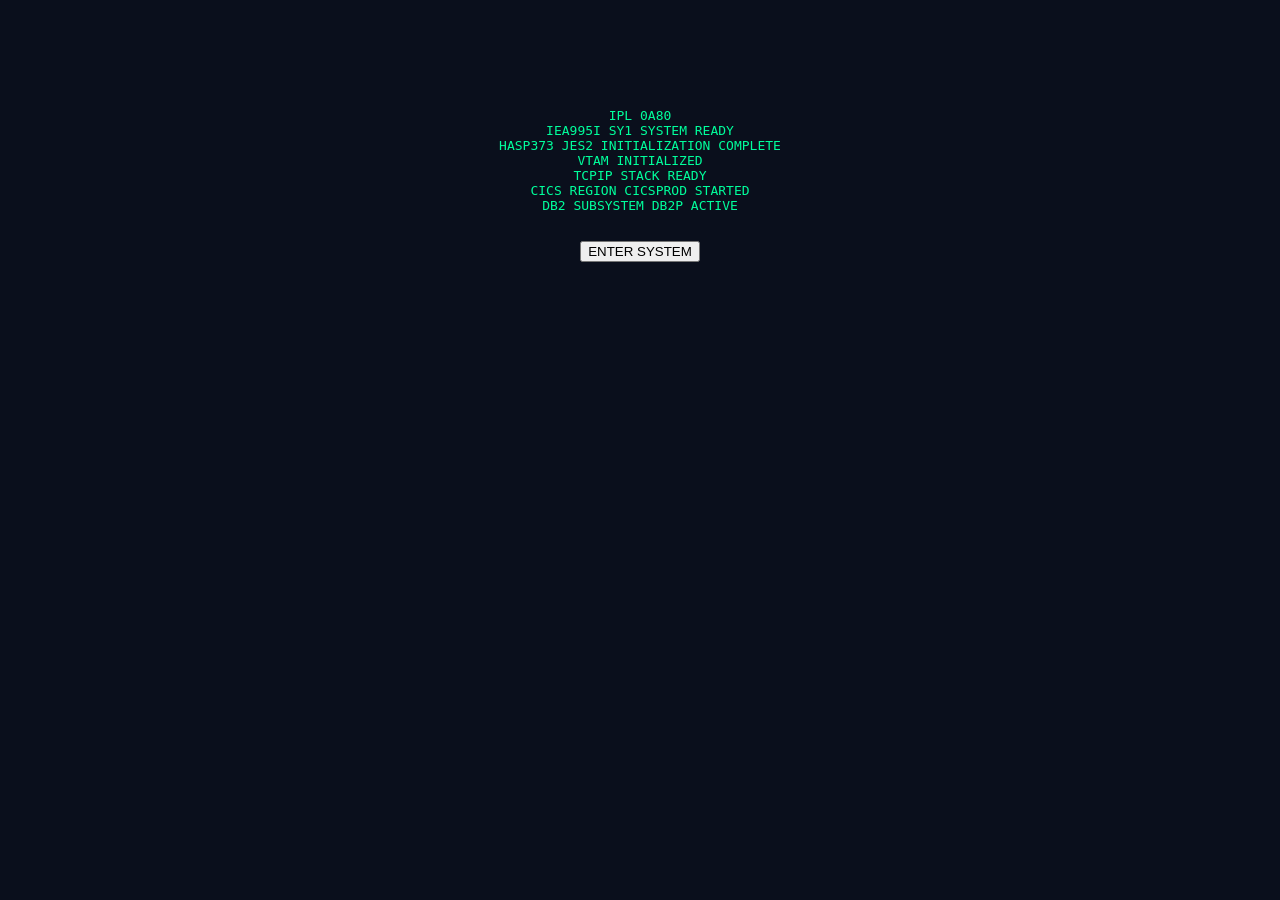
==== index.html @ 1737a4ad "up" ====
<!DOCTYPE html>

<!--
=========================================================
IBM Z OPERATIONS SIMULATOR
Mainframe Dashboard Simulation
Author: Vagner Bellacosa
SEO Optimized Version
=========================================================

SEO KEYWORDS
mainframe simulator
IBM Z dashboard
zOS monitoring
JES2 CICS DB2 monitoring
mainframe training
mainframe operations center
-->

<html lang="pt-br">

<head>

<!-- =========================
CHARSET & VIEWPORT
========================= -->

<meta charset="UTF-8">
<meta name="viewport" content="width=device-width, initial-scale=1.0">

<!-- =========================
SEO META TAGS
========================= -->

<title>IBM Z Operations Simulator | Mainframe Dashboard</title>

<meta name="description" content="Simulador de operações IBM Z e z/OS. Dashboard educacional com métricas de CPU, JES2, CICS, DB2, LPAR, Storage e Network. Ideal para treinamento de mainframe.">

<meta name="keywords" content="IBM Z, mainframe simulator, zOS dashboard, mainframe monitoring, JES2 CICS DB2 simulator, mainframe training">

<meta name="author" content="Vagner Bellacosa">

<meta name="robots" content="index, follow">

<!-- =========================
OPEN GRAPH (LINKEDIN / SOCIAL)
========================= -->

<meta property="og:title" content="IBM Z Operations Simulator">
<meta property="og:description" content="Simulador educacional de operações de mainframe IBM Z">
<meta property="og:type" content="website">
<meta property="og:image" content="assets\img\cover.png">

<!-- =========================
FAVICON
========================= -->

<link rel="icon" href="favicon.ico" type="image/x-icon">

<!-- =========================
CSS
========================= -->

<link rel="stylesheet" href="assets\css\style.css">

<!-- =========================
CHART.JS
========================= -->

<script src="https://cdn.jsdelivr.net/npm/chart.js"></script>

</head>


<body>

<!-- =================================================
IPL SCREEN
Simulates the Initial Program Load of a z/OS system
================================================= -->

<div id="ipl-screen">

<pre id="ipl-text">

IPL 0A80
IEA995I SY1 SYSTEM READY
HASP373 JES2 INITIALIZATION COMPLETE
VTAM INITIALIZED
TCPIP STACK READY
CICS REGION CICSPROD STARTED
DB2 SUBSYSTEM DB2P ACTIVE

</pre>

<button onclick="startSystem()">ENTER SYSTEM</button>

</div>


<!-- =================================================
MAIN DASHBOARD
================================================= -->

<div id="dashboard">

<header class="header">

<h1>IBM Z OPERATIONS CENTER</h1>

<span id="timer">00:00</span>

</header>


<!-- =================================================
NAVIGATION TABS
================================================= -->

<nav class="tabs">

<button onclick="showTab('overview')">Overview</button>
<button onclick="showTab('jes2')">JES2</button>
<button onclick="showTab('cics')">CICS</button>
<button onclick="showTab('db2')">DB2</button>
<button onclick="showTab('storage')">Storage</button>
<button onclick="showTab('network')">Network</button>
<button onclick="showTab('lpar')">LPAR</button>
<button onclick="showTab('console')">Console</button>

</nav>


<!-- =================================================
DASHBOARD CONTENT
================================================= -->

<main class="content">

<!-- =========================
OVERVIEW TAB
========================= -->

<section id="overview" class="tab">

<h2>System Overview</h2>

<div class="metric">CPU <span id="cpu"></span></div>
<div class="metric">Memory <span id="mem"></span></div>
<div class="metric">Jobs <span id="jobs"></span></div>
<div class="metric">Network <span id="net"></span></div>

<canvas id="cpuChart"></canvas>

</section>


<!-- =========================
JES2
========================= -->

<section id="jes2" class="tab">

<h2>JES2 Queue</h2>

<div>Running Jobs: <span id="jobsrun"></span></div>
<div>Queued Jobs: <span id="jobsqueue"></span></div>
<div>Output Queue: <span id="spool"></span></div>

</section>


<!-- =========================
CICS
========================= -->

<section id="cics" class="tab">

<h2>CICS Region</h2>

<div>Transactions/sec: <span id="cicsTps"></span></div>
<div>Response time: <span id="cicsResp"></span> ms</div>
<div>Active tasks: <span id="cicsTask"></span></div>

</section>


<!-- =========================
DB2
========================= -->

<section id="db2" class="tab">

<h2>DB2 Subsystem</h2>

<div>Threads: <span id="db2Threads"></span></div>
<div>Locks: <span id="db2Locks"></span></div>
<div>Bufferpool Hit: <span id="db2Buffer"></span>%</div>

</section>


<!-- =========================
STORAGE
========================= -->

<section id="storage" class="tab">

<h2>DASD Storage</h2>

<div>DASD Used: <span id="dasd"></span>%</div>
<div>I/O per sec: <span id="io"></span></div>

</section>


<!-- =========================
NETWORK
========================= -->

<section id="network" class="tab">

<h2>TCP/IP Network</h2>

<div>Sessions: <span id="tcp"></span></div>
<div>Bandwidth MB/s: <span id="band"></span></div>

</section>


<!-- =========================
LPAR
========================= -->

<section id="lpar" class="tab">

<h2>LPAR Workloads</h2>

<table>

<tr>
<th>LPAR</th>
<th>CPU</th>
<th>Memory</th>
<th>Workload</th>
</tr>

<tr>
<td>LPAR1</td>
<td id="lpar1cpu"></td>
<td id="lpar1mem"></td>
<td>PRODUCTION</td>
</tr>

<tr>
<td>LPAR2</td>
<td id="lpar2cpu"></td>
<td id="lpar2mem"></td>
<td>BATCH</td>
</tr>

<tr>
<td>LPAR3</td>
<td id="lpar3cpu"></td>
<td id="lpar3mem"></td>
<td>TEST</td>
</tr>

</table>

</section>


<!-- =========================
OPERATOR CONSOLE
========================= -->

<section id="console" class="tab">

<h2>Operator Console</h2>

<div id="consoleOutput"></div>

<input id="consoleInput" placeholder="Command...">

<button onclick="sendCommand()">Send</button>

</section>

</main>


<!-- INCIDENT ALERTS -->

<div id="incident"></div>


<!-- =================================================
VISIT COUNTER
Professional lightweight visitor counter
================================================= -->

<div class="visitor-counter">

👁 Visitors:
<span id="visitCount">Loading...</span>

</div>


<script>

fetch("https://api.countapi.xyz/hit/mainframe-simulator/visits")
.then(res => res.json())
.then(res => {

document.getElementById("visitCount").innerText = res.value

})

</script>


<br>
<h2> Mainframe Work </h2>
<br>
<br>

<script async src="//busuanzi.ibruce.info/busuanzi/2.3/busuanzi.pure.mini.js"></script>

<div style="text-align:center; margin-top:20px;">
👨‍💻 Visitantes: 
<span id="busuanzi_value_site_uv"></span>
|
📄 Visualizações:
<span id="busuanzi_value_page_pv"></span>
</div>

<img src="https://visitor-badge.laobi.icu/badge?page_id=vagnerbellacosa.LAB_IBM_IPLMainframe">

<br>
<br>
<br>
<br>
<br>
<section class="blog-section">

<h2 class="blog-title">📚 Mainframe Knowledge Base</h2>

<div class="blog-grid">

<a class="blog-card" href="https://eljefemidnightlunch.blogspot.com/2025/07/dilema-da-seringa-em-programacao-de.html" target="_blank">
<h3>Dilema da Seringa em Programação</h3>
<iframe src="https://eljefemidnightlunch.blogspot.com/2025/07/dilema-da-seringa-em-programacao-de.html"></iframe>
</a>

<a class="blog-card" href="https://eljefemidnightlunch.blogspot.com/2026/01/essential-zos-performance-tuning.html" target="_blank">
<h3>Essential z/OS Performance Tuning</h3>
<iframe src="https://eljefemidnightlunch.blogspot.com/2026/01/essential-zos-performance-tuning.html"></iframe>
</a>

<a class="blog-card" href="https://eljefemidnightlunch.blogspot.com/2026/01/cobol-ia-casamento-arranjado-ou.html" target="_blank">
<h3>COBOL + IA: Casamento Arranjado?</h3>
<iframe src="https://eljefemidnightlunch.blogspot.com/2026/01/cobol-ia-casamento-arranjado-ou.html"></iframe>
</a>

<a class="blog-card" href="https://eljefemidnightlunch.blogspot.com/2026/01/ibm-lto-10-ultrium-quando-40tb-cabem-em.html" target="_blank">
<h3>IBM LTO-10 Ultrium</h3>
<iframe src="https://eljefemidnightlunch.blogspot.com/2026/01/ibm-lto-10-ultrium-quando-40tb-cabem-em.html"></iframe>
</a>

<a class="blog-card" href="https://eljefemidnightlunch.blogspot.com/2026/01/por-que-diabos-um-dev-moderno-deveria.html" target="_blank">
<h3>Por que um Dev Moderno deveria conhecer Mainframe</h3>
<iframe src="https://eljefemidnightlunch.blogspot.com/2026/01/por-que-diabos-um-dev-moderno-deveria.html"></iframe>
</a>

<a class="blog-card" href="https://eljefemidnightlunch.blogspot.com/2025/07/deu-ruim-no-levantamento-de-requisitos.html" target="_blank">
<h3>Deu ruim no levantamento de requisitos</h3>
<iframe src="https://eljefemidnightlunch.blogspot.com/2025/07/deu-ruim-no-levantamento-de-requisitos.html"></iframe>
</a>

<a class="blog-card" href="https://eljefemidnightlunch.blogspot.com/2025/12/debugando-cobol-no-mainframe-o-caminho.html" target="_blank">
<h3>Debugando COBOL no Mainframe</h3>
<iframe src="https://eljefemidnightlunch.blogspot.com/2025/12/debugando-cobol-no-mainframe-o-caminho.html"></iframe>
</a>

<a class="blog-card" href="https://eljefemidnightlunch.blogspot.com/2025/12/urbancode-dbb-controle-de-versionamento.html" target="_blank">
<h3>UrbanCode + DBB</h3>
<iframe src="https://eljefemidnightlunch.blogspot.com/2025/12/urbancode-dbb-controle-de-versionamento.html"></iframe>
</a>

<a class="blog-card" href="https://eljefemidnightlunch.blogspot.com/2025/12/apostila-devops-mainframe-jenkins.html" target="_blank">
<h3>DevOps Mainframe com Jenkins</h3>
<iframe src="https://eljefemidnightlunch.blogspot.com/2025/12/apostila-devops-mainframe-jenkins.html"></iframe>
</a>

<a class="blog-card" href="https://eljefemidnightlunch.blogspot.com/2025/12/o-que-e-rexx-data-stack.html" target="_blank">
<h3>O que é REXX Data Stack</h3>
<iframe src="https://eljefemidnightlunch.blogspot.com/2025/12/o-que-e-rexx-data-stack.html"></iframe>
</a>

<a class="blog-card" href="https://eljefemidnightlunch.blogspot.com/2025/12/comparativo-mainframe-rexx-vs-shell.html" target="_blank">
<h3>REXX vs Shell</h3>
<iframe src="https://eljefemidnightlunch.blogspot.com/2025/12/comparativo-mainframe-rexx-vs-shell.html"></iframe>
</a>

<a class="blog-card" href="https://eljefemidnightlunch.blogspot.com/2025/12/o-que-e-stack-em-rexx.html" target="_blank">
<h3>O que é Stack em REXX</h3>
<iframe src="https://eljefemidnightlunch.blogspot.com/2025/12/o-que-e-stack-em-rexx.html"></iframe>
</a>

<a class="blog-card" href="https://eljefemidnightlunch.blogspot.com/2025/12/cobol-documentacao-mitos-boas-praticas.html" target="_blank">
<h3>Documentação COBOL</h3>
<iframe src="https://eljefemidnightlunch.blogspot.com/2025/12/cobol-documentacao-mitos-boas-praticas.html"></iframe>
</a>

<a class="blog-card" href="https://eljefemidnightlunch.blogspot.com/2025/09/jcl-lenda-viva-dos-mainframes-estado.html" target="_blank">
<h3>JCL: Lenda Viva</h3>
<iframe src="https://eljefemidnightlunch.blogspot.com/2025/09/jcl-lenda-viva-dos-mainframes-estado.html"></iframe>
</a>

<a class="blog-card" href="https://eljefemidnightlunch.blogspot.com/2025/09/cics-transaction-server-for-zos-63-o.html" target="_blank">
<h3>CICS TS 6.3</h3>
<iframe src="https://eljefemidnightlunch.blogspot.com/2025/09/cics-transaction-server-for-zos-63-o.html"></iframe>
</a>

<a class="blog-card" href="https://eljefemidnightlunch.blogspot.com/2025/07/pessoas-erram-cobol-ainda-nao-morreu.html" target="_blank">
<h3>COBOL Ainda Não Morreu</h3>
<iframe src="https://eljefemidnightlunch.blogspot.com/2025/07/pessoas-erram-cobol-ainda-nao-morreu.html"></iframe>
</a>

<a class="blog-card" href="https://eljefemidnightlunch.blogspot.com/2025/07/ferramentas-case-no-mundo-mainframe.html" target="_blank">
<h3>Ferramentas CASE no Mainframe</h3>
<iframe src="https://eljefemidnightlunch.blogspot.com/2025/07/ferramentas-case-no-mundo-mainframe.html"></iframe>
</a>

<a class="blog-card" href="https://eljefemidnightlunch.blogspot.com/2025/07/triplice-alicerce-da-informatica.html" target="_blank">
<h3>Tríplice Alicerce da Informática</h3>
<iframe src="https://eljefemidnightlunch.blogspot.com/2025/07/triplice-alicerce-da-informatica.html"></iframe>
</a>

<a class="blog-card" href="https://eljefemidnightlunch.blogspot.com/2025/06/cobol-de-1959-ate-hoje-quando-o-codigo.html" target="_blank">
<h3>COBOL de 1959 até hoje</h3>
<iframe src="https://eljefemidnightlunch.blogspot.com/2025/06/cobol-de-1959-ate-hoje-quando-o-codigo.html"></iframe>
</a>

</div>

</section>

<br>
<br>
<br>
<br>

<section class="social-hub">

<h2 class="hub-title">🌐 Bellacosa Mainframe Social Hub</h2>

<div class="hub-grid">

<div class="hub-card">

<h3>📰 El Jefe Midnight Lunch</h3>

<iframe src="https://eljefemidnightlunch.blogspot.com/" loading="lazy"></iframe>

<div class="hub-actions">

<button>👍 Curtir</button>
<button onclick="window.open('https://eljefemidnightlunch.blogspot.com/')">⭐ Follow</button>
<button onclick="window.open('https://eljefemidnightlunch.blogspot.com/')">🔔 FollowMe</button>

</div>

</div>


<div class="hub-card">

<h3>💼 LinkedIn Post</h3>

<iframe src="https://www.linkedin.com/embed/feed/update/urn:li:share:7436637875464626176"></iframe>

<div class="hub-actions">

<button>👍 Curtir</button>
<button onclick="window.open('https://www.linkedin.com/')">⭐ Follow</button>
<button onclick="window.open('https://www.linkedin.com/')">🔔 FollowMe</button>

</div>

</div>


<div class="hub-card">

<h3>📬 Newsletter Aprenda no Bellacosa</h3>

<iframe src="https://www.linkedin.com/newsletters/aprenda-no-bellacosa-mainframe-7359389056255901697/"></iframe>

<div class="hub-actions">

<button>👍 Curtir</button>
<button onclick="window.open('https://www.linkedin.com/newsletters/aprenda-no-bellacosa-mainframe-7359389056255901697/')">⭐ Follow</button>
<button onclick="window.open('https://www.linkedin.com/newsletters/aprenda-no-bellacosa-mainframe-7359389056255901697/')">🔔 FollowMe</button>

</div>

</div>


<div class="hub-card">

<h3>📢 LinkedIn Activity</h3>

<iframe src="https://www.linkedin.com/feed/update/urn:li:activity:7351406782457511936"></iframe>

<div class="hub-actions">

<button>👍 Curtir</button>
<button onclick="window.open('https://www.linkedin.com/feed/update/urn:li:activity:7351406782457511936')">⭐ Follow</button>
<button onclick="window.open('https://www.linkedin.com/feed/update/urn:li:activity:7351406782457511936')">🔔 FollowMe</button>

</div>

</div>


<div class="hub-card">

<h3>☕ Um Café no Bellacosa</h3>

<iframe src="https://www.linkedin.com/newsletters/um-caf%C3%A9-no-bellacosa-mainframe-7347385458416390144/"></iframe>

<div class="hub-actions">

<button>👍 Curtir</button>
<button onclick="window.open('https://www.linkedin.com/newsletters/um-caf%C3%A9-no-bellacosa-mainframe-7347385458416390144/')">⭐ Follow</button>
<button onclick="window.open('https://www.linkedin.com/newsletters/um-caf%C3%A9-no-bellacosa-mainframe-7347385458416390144/')">🔔 FollowMe</button>

</div>

</div>


<div class="hub-card">

<h3>🚀 Bellacosa Updates</h3>

<iframe src="https://www.linkedin.com"></iframe>

<div class="hub-actions">

<button>👍 Curtir</button>
<button onclick="window.open('https://www.linkedin.com')">⭐ Follow</button>
<button onclick="window.open('https://www.linkedin.com')">🔔 FollowMe</button>

</div>

</div>

</div>

</section>

<br>
<br><br>
<br><br>
<br><br>
<br>

<!-- =================================================
FOOTER
================================================= -->


<footer class="footer">

<p>
IBM Z Operations Simulator
</p>

<p>
Educational Mainframe Monitoring Dashboard
</p>

<p>
Created by <strong>Vagner Bellacosa</strong>
</p>

<p>
Technologies: HTML • CSS • JavaScript • Chart.js
</p>

<p>
© 2026 Bellacosa Mainframe
</p>

</footer>


<!-- MAIN SIMULATOR SCRIPT -->

<script src="assets\js\simulator.js"></script>

</body>

</html>
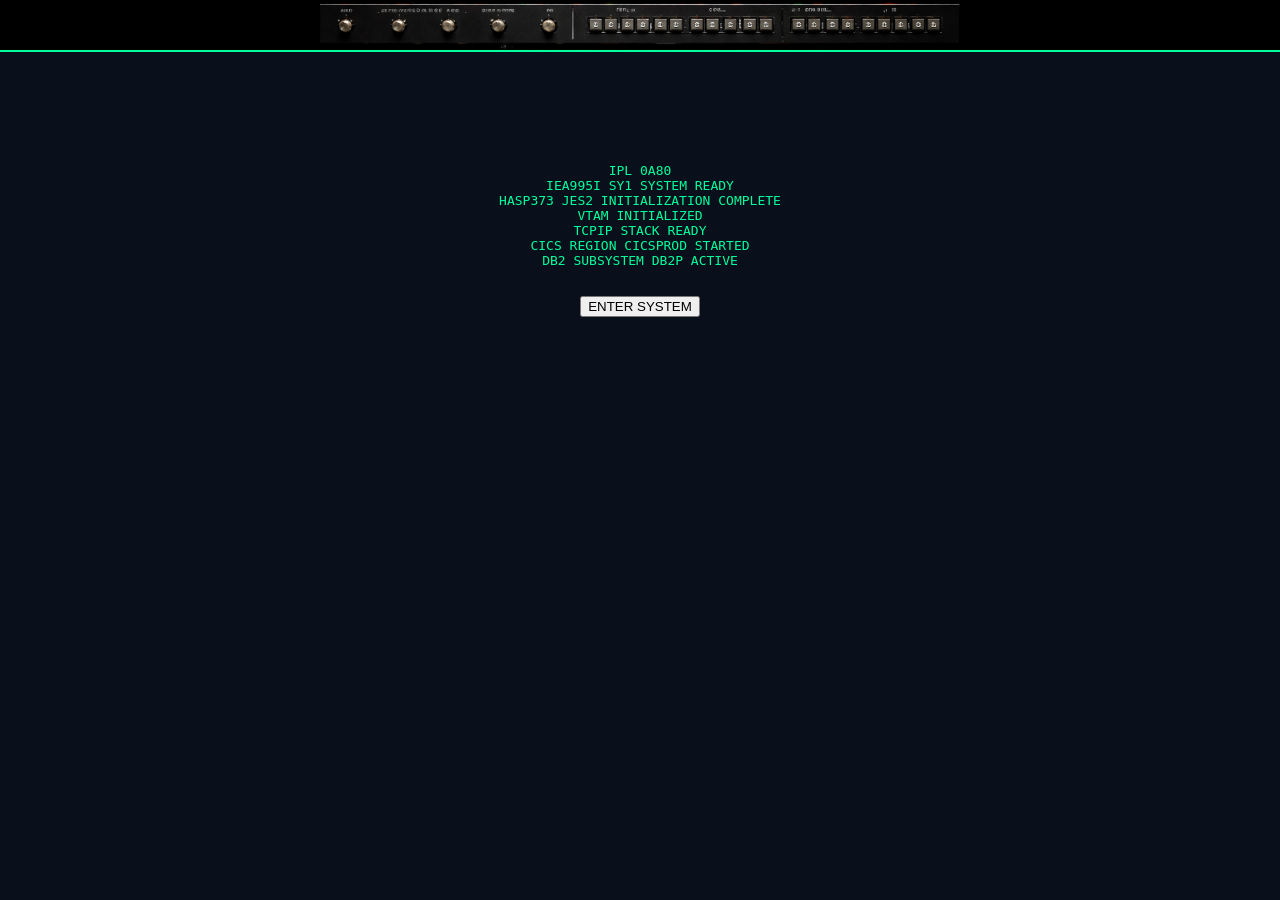
==== commit e9ca603d: "up" ====
--- a/index.html
+++ b/index.html
@@ -74,6 +74,16 @@
 
 <body>
 
+<!-- =========================================
+IBM SYSTEM/360 STATUS PANEL
+========================================= -->
+
+<div class="s360-panel">
+
+<img src="assets/img/bellacosa1974.png" alt="Bellacosa System 1974 Status Panel">
+
+</div>
+
 <!-- =================================================
 IPL SCREEN
 Simulates the Initial Program Load of a z/OS system
@@ -287,19 +297,107 @@
 
 </section>
 
+<!-- =========================
+TOOLS / LABS
+========================= -->
+
+<div class="lab-buttons">
+
+<button onclick="window.open('assets/rmf_dashboard.html')">
+RMF Dashboard
+</button>
+
+<button onclick="window.open('assets/capacity_simulator.html')">
+Capacity Simulator
+</button>
+
+</div>
+
+
 </main>
 
 
+
+
 <!-- INCIDENT ALERTS -->
 
 <div id="incident"></div>
 
+
+
+
+<!-- =========================================
+IBM SYSTEM/360 ACTIVITY PANEL
+========================================= -->
+
+<div class="s360-panel">
+
+<div class="led-row" id="ledRow"></div>
+
+</div>
+
+<script>
+
+/* =========================================
+S360 LED ACTIVITY SIMULATION
+========================================= */
+
+const ledRow = document.getElementById("ledRow")
+
+const ledCount = 60
+
+for(let i=0;i<ledCount;i++){
+
+let led = document.createElement("div")
+
+led.className="led"
+
+ledRow.appendChild(led)
+
+}
+
+function randomActivity(){
+
+let leds = document.querySelectorAll(".led")
+
+leds.forEach(led=>{
+
+let r=Math.random()
+
+led.className="led"
+
+if(r<0.3){
+
+led.classList.add("green")
+
+}else if(r<0.45){
+
+led.classList.add("yellow")
+
+}else if(r<0.5){
+
+led.classList.add("red")
+
+}
+
+})
+
+}
+
+setInterval(randomActivity,200)
+
+</script>
 
 <!-- =================================================
 VISIT COUNTER
 Professional lightweight visitor counter
 ================================================= -->
 
+
+<br>
+<h2> Mainframe Work </h2>
+<br>
+<br>
 <div class="visitor-counter">
 
 👁 Visitors:
@@ -320,9 +418,8 @@
 
 </script>
 
-
-<br>
-<h2> Mainframe Work </h2>
+<br>
+<br>
 <br>
 <br>
 
@@ -343,108 +440,276 @@
 <br>
 <br>
 <br>
-<section class="blog-section">
-
-<h2 class="blog-title">📚 Mainframe Knowledge Base</h2>
-
-<div class="blog-grid">
-
-<a class="blog-card" href="https://eljefemidnightlunch.blogspot.com/2025/07/dilema-da-seringa-em-programacao-de.html" target="_blank">
-<h3>Dilema da Seringa em Programação</h3>
+
+
+<!-- =========================================
+MAINFRAME KNOWLEDGE VAULT
+========================================= -->
+
+<section class="knowledge">
+
+<h2>📚 Mainframe Knowledge Vault</h2>
+
+<p class="subtitle">
+Registros históricos recuperados do arquivo El Jefe Midnight Lunch.
+Explore histórias, conceitos e curiosidades do universo mainframe.
+</p>
+
+<div class="knowledge-grid">
+
+<!-- TEMPLATE CARD -->
+<div class="knowledge-card">
+<h3>Portal El Jefe Midnight Lunch</h3>
+<iframe src="https://eljefemidnightlunch.blogspot.com/"></iframe>
+<a href="https://eljefemidnightlunch.blogspot.com/" target="_blank">
+<button>Abrir Portal</button>
+</a>
+</div>
+
+<div class="knowledge-card">
+<h3>CI/CD & DevOps</h3>
+<iframe src="https://eljefemidnightlunch.blogspot.com/2014/07/cicd-devops.html"></iframe>
+<a href="https://eljefemidnightlunch.blogspot.com/2014/07/cicd-devops.html" target="_blank">
+<button>Ler Artigo</button>
+</a>
+</div>
+
+<div class="knowledge-card">
+<h3>Guia Padawan Mainframe</h3>
+<iframe src="https://eljefemidnightlunch.blogspot.com/2014/09/guia-definitivo-para-padawans-em-ibm.html"></iframe>
+<a href="https://eljefemidnightlunch.blogspot.com/2014/09/guia-definitivo-para-padawans-em-ibm.html" target="_blank">
+<button>Iniciar Jornada</button>
+</a>
+</div>
+
+<div class="knowledge-card">
+<h3>Iniciação ao REXX</h3>
+<iframe src="https://eljefemidnightlunch.blogspot.com/2014/10/iniciacao-ao-rexx-quando-o-mainframe-te.html"></iframe>
+<a href="https://eljefemidnightlunch.blogspot.com/2014/10/iniciacao-ao-rexx-quando-o-mainframe-te.html" target="_blank">
+<button>Explorar</button>
+</a>
+</div>
+
+<div class="knowledge-card">
+<h3>Mary Hawes</h3>
+<iframe src="https://eljefemidnightlunch.blogspot.com/2014/11/mary-hawes-mulher-que-chamou-reuniao.html"></iframe>
+<a href="https://eljefemidnightlunch.blogspot.com/2014/11/mary-hawes-mulher-que-chamou-reuniao.html" target="_blank">
+<button>Ler História</button>
+</a>
+</div>
+
+<div class="knowledge-card">
+<h3>IBM vs Burroughs</h3>
+<iframe src="https://eljefemidnightlunch.blogspot.com/2014/12/ibm-burroughs-treta-que-pariu-o-cobol-e.html"></iframe>
+<a href="https://eljefemidnightlunch.blogspot.com/2014/12/ibm-burroughs-treta-que-pariu-o-cobol-e.html" target="_blank">
+<button>Ver História</button>
+</a>
+</div>
+
+<div class="knowledge-card">
+<h3>Confusão do Software Legado</h3>
+<iframe src="https://eljefemidnightlunch.blogspot.com/2025/07/a-grande-confusao-do-software-legados.html"></iframe>
+<a href="https://eljefemidnightlunch.blogspot.com/2025/07/a-grande-confusao-do-software-legados.html" target="_blank">
+<button>Abrir</button>
+</a>
+</div>
+
+<div class="knowledge-card">
+<h3>Jornada Bellacosa Mainframe</h3>
+<iframe src="https://eljefemidnightlunch.blogspot.com/2025/07/a-incrivel-jornada-bellacosa-mainframe.html"></iframe>
+<a href="https://eljefemidnightlunch.blogspot.com/2025/07/a-incrivel-jornada-bellacosa-mainframe.html" target="_blank">
+<button>Explorar</button>
+</a>
+</div>
+
+<div class="knowledge-card">
+<h3>CICS — Processamento Online</h3>
+<iframe src="https://eljefemidnightlunch.blogspot.com/2025/07/cics-o-coracao-do-processamento-online.html"></iframe>
+<a href="https://eljefemidnightlunch.blogspot.com/2025/07/cics-o-coracao-do-processamento-online.html" target="_blank">
+<button>Ler</button>
+</a>
+</div>
+
+<div class="knowledge-card">
+<h3>COBOL sustenta o mundo</h3>
+<iframe src="https://eljefemidnightlunch.blogspot.com/2025/07/cobol-o-mundo-depende-de-um-codigo-de.html"></iframe>
+<a href="https://eljefemidnightlunch.blogspot.com/2025/07/cobol-o-mundo-depende-de-um-codigo-de.html" target="_blank">
+<button>Ler</button>
+</a>
+</div>
+
+<div class="knowledge-card">
+<h3>COBOL ainda resiste</h3>
+<iframe src="https://eljefemidnightlunch.blogspot.com/2025/07/cobol-resiste-na-muralha-digital-o.html"></iframe>
+<a href="https://eljefemidnightlunch.blogspot.com/2025/07/cobol-resiste-na-muralha-digital-o.html" target="_blank">
+<button>Explorar</button>
+</a>
+</div>
+
+<div class="knowledge-card">
+<h3>Levantamento de Requisitos</h3>
+<iframe src="https://eljefemidnightlunch.blogspot.com/2025/07/deu-ruim-no-levantamento-de-requisitos.html"></iframe>
+<a href="https://eljefemidnightlunch.blogspot.com/2025/07/deu-ruim-no-levantamento-de-requisitos.html" target="_blank">
+<button>Ler</button>
+</a>
+</div>
+
+<div class="knowledge-card">
+<h3>Dilema da Seringa</h3>
 <iframe src="https://eljefemidnightlunch.blogspot.com/2025/07/dilema-da-seringa-em-programacao-de.html"></iframe>
-</a>
-
-<a class="blog-card" href="https://eljefemidnightlunch.blogspot.com/2026/01/essential-zos-performance-tuning.html" target="_blank">
-<h3>Essential z/OS Performance Tuning</h3>
-<iframe src="https://eljefemidnightlunch.blogspot.com/2026/01/essential-zos-performance-tuning.html"></iframe>
-</a>
-
-<a class="blog-card" href="https://eljefemidnightlunch.blogspot.com/2026/01/cobol-ia-casamento-arranjado-ou.html" target="_blank">
-<h3>COBOL + IA: Casamento Arranjado?</h3>
-<iframe src="https://eljefemidnightlunch.blogspot.com/2026/01/cobol-ia-casamento-arranjado-ou.html"></iframe>
-</a>
-
-<a class="blog-card" href="https://eljefemidnightlunch.blogspot.com/2026/01/ibm-lto-10-ultrium-quando-40tb-cabem-em.html" target="_blank">
-<h3>IBM LTO-10 Ultrium</h3>
-<iframe src="https://eljefemidnightlunch.blogspot.com/2026/01/ibm-lto-10-ultrium-quando-40tb-cabem-em.html"></iframe>
-</a>
-
-<a class="blog-card" href="https://eljefemidnightlunch.blogspot.com/2026/01/por-que-diabos-um-dev-moderno-deveria.html" target="_blank">
-<h3>Por que um Dev Moderno deveria conhecer Mainframe</h3>
-<iframe src="https://eljefemidnightlunch.blogspot.com/2026/01/por-que-diabos-um-dev-moderno-deveria.html"></iframe>
-</a>
-
-<a class="blog-card" href="https://eljefemidnightlunch.blogspot.com/2025/07/deu-ruim-no-levantamento-de-requisitos.html" target="_blank">
-<h3>Deu ruim no levantamento de requisitos</h3>
-<iframe src="https://eljefemidnightlunch.blogspot.com/2025/07/deu-ruim-no-levantamento-de-requisitos.html"></iframe>
-</a>
-
-<a class="blog-card" href="https://eljefemidnightlunch.blogspot.com/2025/12/debugando-cobol-no-mainframe-o-caminho.html" target="_blank">
-<h3>Debugando COBOL no Mainframe</h3>
-<iframe src="https://eljefemidnightlunch.blogspot.com/2025/12/debugando-cobol-no-mainframe-o-caminho.html"></iframe>
-</a>
-
-<a class="blog-card" href="https://eljefemidnightlunch.blogspot.com/2025/12/urbancode-dbb-controle-de-versionamento.html" target="_blank">
-<h3>UrbanCode + DBB</h3>
-<iframe src="https://eljefemidnightlunch.blogspot.com/2025/12/urbancode-dbb-controle-de-versionamento.html"></iframe>
-</a>
-
-<a class="blog-card" href="https://eljefemidnightlunch.blogspot.com/2025/12/apostila-devops-mainframe-jenkins.html" target="_blank">
-<h3>DevOps Mainframe com Jenkins</h3>
-<iframe src="https://eljefemidnightlunch.blogspot.com/2025/12/apostila-devops-mainframe-jenkins.html"></iframe>
-</a>
-
-<a class="blog-card" href="https://eljefemidnightlunch.blogspot.com/2025/12/o-que-e-rexx-data-stack.html" target="_blank">
-<h3>O que é REXX Data Stack</h3>
-<iframe src="https://eljefemidnightlunch.blogspot.com/2025/12/o-que-e-rexx-data-stack.html"></iframe>
-</a>
-
-<a class="blog-card" href="https://eljefemidnightlunch.blogspot.com/2025/12/comparativo-mainframe-rexx-vs-shell.html" target="_blank">
-<h3>REXX vs Shell</h3>
-<iframe src="https://eljefemidnightlunch.blogspot.com/2025/12/comparativo-mainframe-rexx-vs-shell.html"></iframe>
-</a>
-
-<a class="blog-card" href="https://eljefemidnightlunch.blogspot.com/2025/12/o-que-e-stack-em-rexx.html" target="_blank">
-<h3>O que é Stack em REXX</h3>
-<iframe src="https://eljefemidnightlunch.blogspot.com/2025/12/o-que-e-stack-em-rexx.html"></iframe>
-</a>
-
-<a class="blog-card" href="https://eljefemidnightlunch.blogspot.com/2025/12/cobol-documentacao-mitos-boas-praticas.html" target="_blank">
-<h3>Documentação COBOL</h3>
-<iframe src="https://eljefemidnightlunch.blogspot.com/2025/12/cobol-documentacao-mitos-boas-praticas.html"></iframe>
-</a>
-
-<a class="blog-card" href="https://eljefemidnightlunch.blogspot.com/2025/09/jcl-lenda-viva-dos-mainframes-estado.html" target="_blank">
-<h3>JCL: Lenda Viva</h3>
-<iframe src="https://eljefemidnightlunch.blogspot.com/2025/09/jcl-lenda-viva-dos-mainframes-estado.html"></iframe>
-</a>
-
-<a class="blog-card" href="https://eljefemidnightlunch.blogspot.com/2025/09/cics-transaction-server-for-zos-63-o.html" target="_blank">
-<h3>CICS TS 6.3</h3>
-<iframe src="https://eljefemidnightlunch.blogspot.com/2025/09/cics-transaction-server-for-zos-63-o.html"></iframe>
-</a>
-
-<a class="blog-card" href="https://eljefemidnightlunch.blogspot.com/2025/07/pessoas-erram-cobol-ainda-nao-morreu.html" target="_blank">
-<h3>COBOL Ainda Não Morreu</h3>
+<a href="https://eljefemidnightlunch.blogspot.com/2025/07/dilema-da-seringa-em-programacao-de.html" target="_blank">
+<button>Abrir</button>
+</a>
+</div>
+
+<div class="knowledge-card">
+<h3>Ferramentas CASE</h3>
+<iframe src="https://eljefemidnightlunch.blogspot.com/2025/07/ferramentas-case-no-mundo-mainframe.html"></iframe>
+<a href="https://eljefemidnightlunch.blogspot.com/2025/07/ferramentas-case-no-mundo-mainframe.html" target="_blank">
+<button>Explorar</button>
+</a>
+</div>
+
+<div class="knowledge-card">
+<h3>Ataques Hackers no Brasil</h3>
+<iframe src="https://eljefemidnightlunch.blogspot.com/2025/07/maiores-ataques-hackers-no-brasil.html"></iframe>
+<a href="https://eljefemidnightlunch.blogspot.com/2025/07/maiores-ataques-hackers-no-brasil.html" target="_blank">
+<button>Ler</button>
+</a>
+</div>
+
+<div class="knowledge-card">
+<h3>Waterfall</h3>
+<iframe src="https://eljefemidnightlunch.blogspot.com/2025/07/metodologia-waterfall-o-que-e-para-que.html"></iframe>
+<a href="https://eljefemidnightlunch.blogspot.com/2025/07/metodologia-waterfall-o-que-e-para-que.html" target="_blank">
+<button>Abrir</button>
+</a>
+</div>
+
+<div class="knowledge-card">
+<h3>MVS</h3>
+<iframe src="https://eljefemidnightlunch.blogspot.com/2025/07/mvs-o-parrudo-sistema-operacional-dos.html"></iframe>
+<a href="https://eljefemidnightlunch.blogspot.com/2025/07/mvs-o-parrudo-sistema-operacional-dos.html" target="_blank">
+<button>Explorar</button>
+</a>
+</div>
+
+<div class="knowledge-card">
+<h3>Mainframe não é Dodo</h3>
+<iframe src="https://eljefemidnightlunch.blogspot.com/2025/07/o-mainframe-nao-e-um-passaro-dodo.html"></iframe>
+<a href="https://eljefemidnightlunch.blogspot.com/2025/07/o-mainframe-nao-e-um-passaro-dodo.html" target="_blank">
+<button>Ler</button>
+</a>
+</div>
+
+<div class="knowledge-card">
+<h3>JAD</h3>
+<iframe src="https://eljefemidnightlunch.blogspot.com/2025/07/o-que-e-jad-joint-application-design.html"></iframe>
+<a href="https://eljefemidnightlunch.blogspot.com/2025/07/o-que-e-jad-joint-application-design.html" target="_blank">
+<button>Ver</button>
+</a>
+</div>
+
+<div class="knowledge-card">
+<h3>DFD</h3>
+<iframe src="https://eljefemidnightlunch.blogspot.com/2025/07/o-que-e-um-diagrama-de-fluxo-de-dados.html"></iframe>
+<a href="https://eljefemidnightlunch.blogspot.com/2025/07/o-que-e-um-diagrama-de-fluxo-de-dados.html" target="_blank">
+<button>Explorar</button>
+</a>
+</div>
+
+<div class="knowledge-card">
+<h3>Paradigma Procedural</h3>
+<iframe src="https://eljefemidnightlunch.blogspot.com/2025/07/paradigma-procedural-logica-de.html"></iframe>
+<a href="https://eljefemidnightlunch.blogspot.com/2025/07/paradigma-procedural-logica-de.html" target="_blank">
+<button>Ler</button>
+</a>
+</div>
+
+<div class="knowledge-card">
+<h3>Pessoas erram COBOL</h3>
 <iframe src="https://eljefemidnightlunch.blogspot.com/2025/07/pessoas-erram-cobol-ainda-nao-morreu.html"></iframe>
-</a>
-
-<a class="blog-card" href="https://eljefemidnightlunch.blogspot.com/2025/07/ferramentas-case-no-mundo-mainframe.html" target="_blank">
-<h3>Ferramentas CASE no Mainframe</h3>
-<iframe src="https://eljefemidnightlunch.blogspot.com/2025/07/ferramentas-case-no-mundo-mainframe.html"></iframe>
-</a>
-
-<a class="blog-card" href="https://eljefemidnightlunch.blogspot.com/2025/07/triplice-alicerce-da-informatica.html" target="_blank">
-<h3>Tríplice Alicerce da Informática</h3>
+<a href="https://eljefemidnightlunch.blogspot.com/2025/07/pessoas-erram-cobol-ainda-nao-morreu.html" target="_blank">
+<button>Abrir</button>
+</a>
+</div>
+
+<div class="knowledge-card">
+<h3>Pontos de Função</h3>
+<iframe src="https://eljefemidnightlunch.blogspot.com/2025/07/pontos-de-funcao-um-pouco-sobre.html"></iframe>
+<a href="https://eljefemidnightlunch.blogspot.com/2025/07/pontos-de-funcao-um-pouco-sobre.html" target="_blank">
+<button>Aprender</button>
+</a>
+</div>
+
+<div class="knowledge-card">
+<h3>Taikodom</h3>
+<iframe src="https://eljefemidnightlunch.blogspot.com/2025/07/taikodom-o-mmorpg-brasileiro-que-veio.html"></iframe>
+<a href="https://eljefemidnightlunch.blogspot.com/2025/07/taikodom-o-mmorpg-brasileiro-que-veio.html" target="_blank">
+<button>Explorar</button>
+</a>
+</div>
+
+<div class="knowledge-card">
+<h3>Tríplice Alicerce</h3>
 <iframe src="https://eljefemidnightlunch.blogspot.com/2025/07/triplice-alicerce-da-informatica.html"></iframe>
-</a>
-
-<a class="blog-card" href="https://eljefemidnightlunch.blogspot.com/2025/06/cobol-de-1959-ate-hoje-quando-o-codigo.html" target="_blank">
-<h3>COBOL de 1959 até hoje</h3>
-<iframe src="https://eljefemidnightlunch.blogspot.com/2025/06/cobol-de-1959-ate-hoje-quando-o-codigo.html"></iframe>
-</a>
-
-</div>
+<a href="https://eljefemidnightlunch.blogspot.com/2025/07/triplice-alicerce-da-informatica.html" target="_blank">
+<button>Ler</button>
+</a>
+</div>
+
+<div class="knowledge-card">
+<h3>Um Jedi em Mainframe</h3>
+<iframe src="https://eljefemidnightlunch.blogspot.com/2025/07/um-jedi-em-mainframe-agora-um-ibm.html"></iframe>
+<a href="https://eljefemidnightlunch.blogspot.com/2025/07/um-jedi-em-mainframe-agora-um-ibm.html" target="_blank">
+<button>Explorar</button>
+</a>
+</div>
+
+<div class="knowledge-card">
+<h3>Portugol</h3>
+<iframe src="https://eljefemidnightlunch.blogspot.com/2025/07/uma-breve-visao-sobre-portugol-para-ibm.html"></iframe>
+<a href="https://eljefemidnightlunch.blogspot.com/2025/07/uma-breve-visao-sobre-portugol-para-ibm.html" target="_blank">
+<button>Ler</button>
+</a>
+</div>
+
+<div class="knowledge-card">
+<h3>Universidades</h3>
+<iframe src="https://eljefemidnightlunch.blogspot.com/2025/07/uma-pergunta-cordial-as-universidades.html"></iframe>
+<a href="https://eljefemidnightlunch.blogspot.com/2025/07/uma-pergunta-cordial-as-universidades.html" target="_blank">
+<button>Abrir</button>
+</a>
+</div>
+
+<div class="knowledge-card">
+<h3>Bits Bytes Kilobytes</h3>
+<iframe src="https://eljefemidnightlunch.blogspot.com/2025/07/voce-sabe-o-que-sao-bits-bytes-kilobytes.html"></iframe>
+<a href="https://eljefemidnightlunch.blogspot.com/2025/07/voce-sabe-o-que-sao-bits-bytes-kilobytes.html" target="_blank">
+<button>Aprender</button>
+</a>
+</div>
+
+<div class="knowledge-card">
+<h3>Watson Z17</h3>
+<iframe src="https://eljefemidnightlunch.blogspot.com/2025/07/watson-z17-e-o-que-e-real-na-ia-moderna.html"></iframe>
+<a href="https://eljefemidnightlunch.blogspot.com/2025/07/watson-z17-e-o-que-e-real-na-ia-moderna.html" target="_blank">
+<button>Explorar</button>
+</a>
+</div>
+
+<div class="knowledge-card">
+<h3>IPL Simulator</h3>
+<iframe src="https://eljefemidnightlunch.blogspot.com/2026/03/ipl-simulator.html"></iframe>
+<a href="https://eljefemidnightlunch.blogspot.com/2026/03/ipl-simulator.html" target="_blank">
+<button>Executar IPL</button>
+</a>
+</div>
+
+</div>
+
+</section>
+
 
 </section>
 
@@ -497,6 +762,20 @@
 
 <h3>📬 Newsletter Aprenda no Bellacosa</h3>
 
+<div style="max-width:420px;background:#0f172a;color:white;padding:18px;border-radius:12px;">
+<h3>☕ Aprenda no Bellacosa Mainframe</h3>
+
+<p>
+Conteúdo sobre COBOL, Mainframe e tecnologia que sustenta o mundo bancário.
+</p>
+
+<a href="https://www.linkedin.com/newsletters/aprenda-no-bellacosa-mainframe-7359389056255901697/"
+target="_blank"
+style="background:#0A66C2;color:white;padding:10px 14px;border-radius:6px;text-decoration:none;">
+Abrir Newsletter
+</a>
+</div>
+
 <iframe src="https://www.linkedin.com/newsletters/aprenda-no-bellacosa-mainframe-7359389056255901697/"></iframe>
 
 <div class="hub-actions">
@@ -504,8 +783,9 @@
 <button>👍 Curtir</button>
 <button onclick="window.open('https://www.linkedin.com/newsletters/aprenda-no-bellacosa-mainframe-7359389056255901697/')">⭐ Follow</button>
 <button onclick="window.open('https://www.linkedin.com/newsletters/aprenda-no-bellacosa-mainframe-7359389056255901697/')">🔔 FollowMe</button>
-
-</div>
+                              https://www.linkedin.com/newsletters/aprenda-no-bellacosa-mainframe-7359389056255901697/
+</div>
+
 
 </div>
 
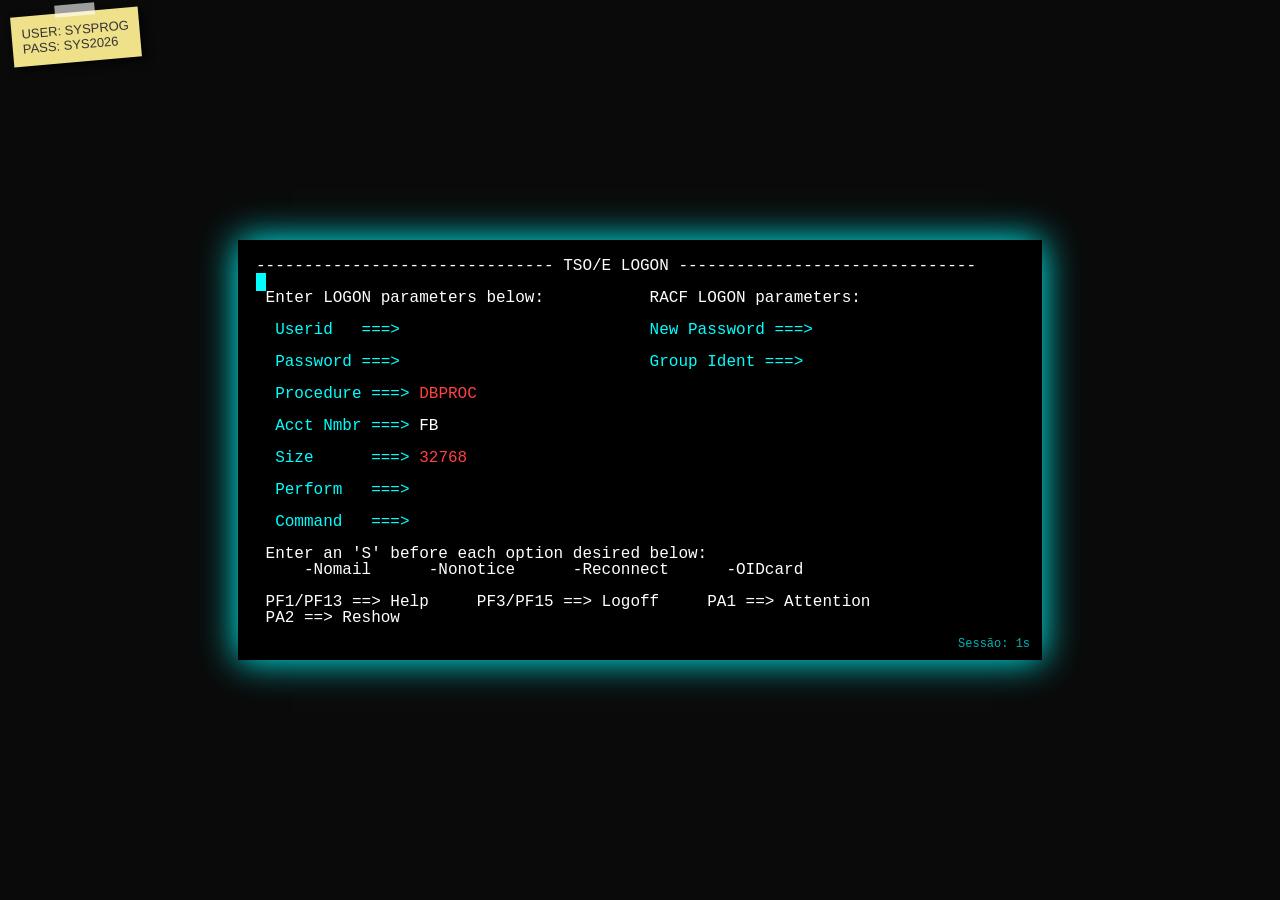
==== commit c4d6afda: "login" ====
--- a/index.html
+++ b/index.html
@@ -1,889 +1,219 @@
 <!DOCTYPE html>
-
-<!--
-=========================================================
-IBM Z OPERATIONS SIMULATOR
-Mainframe Dashboard Simulation
-Author: Vagner Bellacosa
-SEO Optimized Version
-=========================================================
-
-SEO KEYWORDS
-mainframe simulator
-IBM Z dashboard
-zOS monitoring
-JES2 CICS DB2 monitoring
-mainframe training
-mainframe operations center
--->
-
-<html lang="pt-br">
-
+<html lang="pt-BR">
 <head>
-
-<!-- =========================
-CHARSET & VIEWPORT
-========================= -->
-
 <meta charset="UTF-8">
 <meta name="viewport" content="width=device-width, initial-scale=1.0">
 
-<!-- =========================
-SEO META TAGS
-========================= -->
-
-<title>IBM Z Operations Simulator | Mainframe Dashboard</title>
-
-<meta name="description" content="Simulador de operações IBM Z e z/OS. Dashboard educacional com métricas de CPU, JES2, CICS, DB2, LPAR, Storage e Network. Ideal para treinamento de mainframe.">
-
-<meta name="keywords" content="IBM Z, mainframe simulator, zOS dashboard, mainframe monitoring, JES2 CICS DB2 simulator, mainframe training">
-
-<meta name="author" content="Vagner Bellacosa">
-
+<title>TSO/E LOGON — RACF Panel</title>
+
+<meta name="description" content="Simulador fiel do painel TSO/E LOGON com RACF em terminal IBM 3270.">
+<meta name="keywords" content="TSO, RACF, zOS, mainframe, 3270, IBM, logon">
 <meta name="robots" content="index, follow">
 
-<!-- =========================
-OPEN GRAPH (LINKEDIN / SOCIAL)
-========================= -->
-
-<meta property="og:title" content="IBM Z Operations Simulator">
-<meta property="og:description" content="Simulador educacional de operações de mainframe IBM Z">
-<meta property="og:type" content="website">
-<meta property="og:image" content="assets\img\cover.png">
-
-<!-- =========================
-FAVICON
-========================= -->
-
-<link rel="icon" href="favicon.ico" type="image/x-icon">
-
-<!-- =========================
-CSS
-========================= -->
-
-<link rel="stylesheet" href="assets\css\style.css">
-
-<!-- =========================
-CHART.JS
-========================= -->
-
-<script src="https://cdn.jsdelivr.net/npm/chart.js"></script>
-
+<style>
+body{
+    margin:0;
+    background:#0a0a0a;
+    display:flex;
+    align-items:center;
+    justify-content:center;
+    height:100vh;
+    font-family:"Courier New", monospace;
+}
+
+/* TERMINAL */
+#screen{
+    background:#000;
+    color:#ffffff;
+    padding:18px;
+    box-shadow:0 0 35px #00ffff;
+    width:80ch;
+    height:24em;
+    line-height:1em;
+    white-space:pre;
+    position:relative;
+}
+
+/* CORES ESTILO 3270 */
+.cyan{ color:#00ffff; }
+.red{ color:#ff4040; }
+
+/* CURSOR */
+.cursor{
+    background:#00ffff;
+    color:#000;
+    animation:blink 1s steps(1) infinite;
+}
+@keyframes blink{
+    50%{background:transparent;color:#00ffff;}
+}
+
+/* POST-IT */
+#note{
+    position:absolute;
+    top:12px;
+    left:12px;
+    background:#efe08a;
+    color:#333;
+    padding:10px;
+    font-family:Arial;
+    font-size:13px;
+    transform:rotate(-5deg);
+    box-shadow:4px 4px 8px rgba(0,0,0,.7);
+}
+
+#note:before{
+    content:"";
+    position:absolute;
+    top:-8px;
+    left:35%;
+    width:40px;
+    height:12px;
+    background:rgba(255,255,255,.6);
+}
+
+/* TIMER */
+#timer{
+    position:absolute;
+    bottom:8px;
+    right:12px;
+    font-size:12px;
+    color:#00ffff;
+    opacity:.7;
+}
+</style>
 </head>
 
-
 <body>
 
-<!-- =========================================
-IBM SYSTEM/360 STATUS PANEL
-========================================= -->
-
-<div class="s360-panel">
-
-<img src="assets/img/bellacosa1974.png" alt="Bellacosa System 1974 Status Panel">
-
+<div id="note">
+USER: SYSPROG<br>
+PASS: SYS2026
 </div>
 
-<!-- =================================================
-IPL SCREEN
-Simulates the Initial Program Load of a z/OS system
-================================================= -->
-
-<div id="ipl-screen">
-
-<pre id="ipl-text">
-
-IPL 0A80
-IEA995I SY1 SYSTEM READY
-HASP373 JES2 INITIALIZATION COMPLETE
-VTAM INITIALIZED
-TCPIP STACK READY
-CICS REGION CICSPROD STARTED
-DB2 SUBSYSTEM DB2P ACTIVE
-
-</pre>
-
-<button onclick="startSystem()">ENTER SYSTEM</button>
-
-</div>
-
-
-<!-- =================================================
-MAIN DASHBOARD
-================================================= -->
-
-<div id="dashboard">
-
-<header class="header">
-
-<h1>IBM Z OPERATIONS CENTER</h1>
-
-<span id="timer">00:00</span>
-
-</header>
-
-
-<!-- =================================================
-NAVIGATION TABS
-================================================= -->
-
-<nav class="tabs">
-
-<button onclick="showTab('overview')">Overview</button>
-<button onclick="showTab('jes2')">JES2</button>
-<button onclick="showTab('cics')">CICS</button>
-<button onclick="showTab('db2')">DB2</button>
-<button onclick="showTab('storage')">Storage</button>
-<button onclick="showTab('network')">Network</button>
-<button onclick="showTab('lpar')">LPAR</button>
-<button onclick="showTab('console')">Console</button>
-
-</nav>
-
-
-<!-- =================================================
-DASHBOARD CONTENT
-================================================= -->
-
-<main class="content">
-
-<!-- =========================
-OVERVIEW TAB
-========================= -->
-
-<section id="overview" class="tab">
-
-<h2>System Overview</h2>
-
-<div class="metric">CPU <span id="cpu"></span></div>
-<div class="metric">Memory <span id="mem"></span></div>
-<div class="metric">Jobs <span id="jobs"></span></div>
-<div class="metric">Network <span id="net"></span></div>
-
-<canvas id="cpuChart"></canvas>
-
-</section>
-
-
-<!-- =========================
-JES2
-========================= -->
-
-<section id="jes2" class="tab">
-
-<h2>JES2 Queue</h2>
-
-<div>Running Jobs: <span id="jobsrun"></span></div>
-<div>Queued Jobs: <span id="jobsqueue"></span></div>
-<div>Output Queue: <span id="spool"></span></div>
-
-</section>
-
-
-<!-- =========================
-CICS
-========================= -->
-
-<section id="cics" class="tab">
-
-<h2>CICS Region</h2>
-
-<div>Transactions/sec: <span id="cicsTps"></span></div>
-<div>Response time: <span id="cicsResp"></span> ms</div>
-<div>Active tasks: <span id="cicsTask"></span></div>
-
-</section>
-
-
-<!-- =========================
-DB2
-========================= -->
-
-<section id="db2" class="tab">
-
-<h2>DB2 Subsystem</h2>
-
-<div>Threads: <span id="db2Threads"></span></div>
-<div>Locks: <span id="db2Locks"></span></div>
-<div>Bufferpool Hit: <span id="db2Buffer"></span>%</div>
-
-</section>
-
-
-<!-- =========================
-STORAGE
-========================= -->
-
-<section id="storage" class="tab">
-
-<h2>DASD Storage</h2>
-
-<div>DASD Used: <span id="dasd"></span>%</div>
-<div>I/O per sec: <span id="io"></span></div>
-
-</section>
-
-
-<!-- =========================
-NETWORK
-========================= -->
-
-<section id="network" class="tab">
-
-<h2>TCP/IP Network</h2>
-
-<div>Sessions: <span id="tcp"></span></div>
-<div>Bandwidth MB/s: <span id="band"></span></div>
-
-</section>
-
-
-<!-- =========================
-LPAR
-========================= -->
-
-<section id="lpar" class="tab">
-
-<h2>LPAR Workloads</h2>
-
-<table>
-
-<tr>
-<th>LPAR</th>
-<th>CPU</th>
-<th>Memory</th>
-<th>Workload</th>
-</tr>
-
-<tr>
-<td>LPAR1</td>
-<td id="lpar1cpu"></td>
-<td id="lpar1mem"></td>
-<td>PRODUCTION</td>
-</tr>
-
-<tr>
-<td>LPAR2</td>
-<td id="lpar2cpu"></td>
-<td id="lpar2mem"></td>
-<td>BATCH</td>
-</tr>
-
-<tr>
-<td>LPAR3</td>
-<td id="lpar3cpu"></td>
-<td id="lpar3mem"></td>
-<td>TEST</td>
-</tr>
-
-</table>
-
-</section>
-
-
-<!-- =========================
-OPERATOR CONSOLE
-========================= -->
-
-<section id="console" class="tab">
-
-<h2>Operator Console</h2>
-
-<div id="consoleOutput"></div>
-
-<input id="consoleInput" placeholder="Command...">
-
-<button onclick="sendCommand()">Send</button>
-
-</section>
-
-<!-- =========================
-TOOLS / LABS
-========================= -->
-
-<div class="lab-buttons">
-
-<button onclick="window.open('assets/rmf_dashboard.html')">
-RMF Dashboard
-</button>
-
-<button onclick="window.open('assets/capacity_simulator.html')">
-Capacity Simulator
-</button>
-
-</div>
-
-
-</main>
-
-
-
-
-<!-- INCIDENT ALERTS -->
-
-<div id="incident"></div>
-
-
-
-
-<!-- =========================================
-IBM SYSTEM/360 ACTIVITY PANEL
-========================================= -->
-
-<div class="s360-panel">
-
-<div class="led-row" id="ledRow"></div>
-
-</div>
+<div id="screen"></div>
 
 <script>
-
-/* =========================================
-S360 LED ACTIVITY SIMULATION
-========================================= */
-
-const ledRow = document.getElementById("ledRow")
-
-const ledCount = 60
-
-for(let i=0;i<ledCount;i++){
-
-let led = document.createElement("div")
-
-led.className="led"
-
-ledRow.appendChild(led)
-
-}
-
-function randomActivity(){
-
-let leds = document.querySelectorAll(".led")
-
-leds.forEach(led=>{
-
-let r=Math.random()
-
-led.className="led"
-
-if(r<0.3){
-
-led.classList.add("green")
-
-}else if(r<0.45){
-
-led.classList.add("yellow")
-
-}else if(r<0.5){
-
-led.classList.add("red")
-
-}
-
-})
-
-}
-
-setInterval(randomActivity,200)
-
+const COLS=80;
+
+let user="";
+let pass="";
+let field="user";
+let message="";
+
+const screen=document.getElementById("screen");
+
+/* CONTADOR */
+let start=Date.now();
+setInterval(()=>{
+  const s=Math.floor((Date.now()-start)/1000);
+  document.getElementById("timer").textContent="Sessão: "+s+"s";
+},1000);
+
+/* DESENHAR */
+function draw(){
+
+let lines=[
+
+"------------------------------- TSO/E LOGON -------------------------------",
+"",
+" Enter LOGON parameters below:           RACF LOGON parameters:",
+"",
+" <span class='cyan'> Userid   ===></span> " + user.padEnd(8) +
+"                 <span class='cyan'>New Password ===></span>",
+"",
+" <span class='cyan'> Password ===></span> " + "*".repeat(pass.length).padEnd(8) +
+"                 <span class='cyan'>Group Ident ===></span>",
+"",
+" <span class='cyan'> Procedure ===></span> <span class='red'>DBPROC</span>",
+"",
+" <span class='cyan'> Acct Nmbr ===></span> FB",
+"",
+" <span class='cyan'> Size      ===></span> <span class='red'>32768</span>",
+"",
+" <span class='cyan'> Perform   ===></span>",
+"",
+" <span class='cyan'> Command   ===></span>",
+"",
+" Enter an 'S' before each option desired below:",
+"     -Nomail      -Nonotice      -Reconnect      -OIDcard",
+"",
+" PF1/PF13 ==> Help     PF3/PF15 ==> Logoff     PA1 ==> Attention",
+" PA2 ==> Reshow",
+"",
+" " + message,
+"",
+"",
+"",
+""
+];
+
+let out=lines.map(l=>l.padEnd(COLS)).join("\n");
+
+/* CURSOR */
+if(field==="user"){
+  out=out.replace(
+    user.padEnd(8),
+    user + "<span class='cursor'> </span>"
+  );
+}else{
+  out=out.replace(
+    "*".repeat(pass.length).padEnd(8),
+    "*".repeat(pass.length) + "<span class='cursor'> </span>"
+  );
+}
+
+screen.innerHTML = out + "<div id='timer'></div>";
+}
+
+draw();
+
+/* TECLADO */
+document.addEventListener("keydown", e=>{
+
+if(e.key==="Backspace"){
+  if(field==="user") user=user.slice(0,-1);
+  else pass=pass.slice(0,-1);
+}
+
+else if(e.key==="Tab"){
+  e.preventDefault();
+  field = field==="user" ? "pass" : "user";
+}
+
+else if(e.key==="Enter"){
+
+  if(field==="user"){
+    field="pass";
+  }else{
+
+    if(user==="SYSPROG" && pass==="SYS2026"){
+      message=" IKJ56700I LOGON IN PROGRESS";
+      draw();
+
+      setTimeout(()=>{
+        window.location.href="simulador.html";
+      },1200);
+
+      return;
+    }else{
+      message=" IKJ56701I INVALID USERID OR PASSWORD";
+      user="";
+      pass="";
+      field="user";
+    }
+  }
+}
+
+else if(e.key.length===1){
+  if(field==="user") user+=e.key.toUpperCase();
+  else pass+=e.key.toUpperCase();
+}
+
+draw();
+
+});
 </script>
 
-<!-- =================================================
-VISIT COUNTER
-Professional lightweight visitor counter
-================================================= -->
-
-
-<br>
-<h2> Mainframe Work </h2>
-<br>
-<br>
-<div class="visitor-counter">
-
-👁 Visitors:
-<span id="visitCount">Loading...</span>
-
-</div>
-
-
-<script>
-
-fetch("https://api.countapi.xyz/hit/mainframe-simulator/visits")
-.then(res => res.json())
-.then(res => {
-
-document.getElementById("visitCount").innerText = res.value
-
-})
-
-</script>
-
-<br>
-<br>
-<br>
-<br>
-
-<script async src="//busuanzi.ibruce.info/busuanzi/2.3/busuanzi.pure.mini.js"></script>
-
-<div style="text-align:center; margin-top:20px;">
-👨‍💻 Visitantes: 
-<span id="busuanzi_value_site_uv"></span>
-|
-📄 Visualizações:
-<span id="busuanzi_value_page_pv"></span>
-</div>
-
-<img src="https://visitor-badge.laobi.icu/badge?page_id=vagnerbellacosa.LAB_IBM_IPLMainframe">
-
-<br>
-<br>
-<br>
-<br>
-<br>
-
-
-<!-- =========================================
-MAINFRAME KNOWLEDGE VAULT
-========================================= -->
-
-<section class="knowledge">
-
-<h2>📚 Mainframe Knowledge Vault</h2>
-
-<p class="subtitle">
-Registros históricos recuperados do arquivo El Jefe Midnight Lunch.
-Explore histórias, conceitos e curiosidades do universo mainframe.
-</p>
-
-<div class="knowledge-grid">
-
-<!-- TEMPLATE CARD -->
-<div class="knowledge-card">
-<h3>Portal El Jefe Midnight Lunch</h3>
-<iframe src="https://eljefemidnightlunch.blogspot.com/"></iframe>
-<a href="https://eljefemidnightlunch.blogspot.com/" target="_blank">
-<button>Abrir Portal</button>
-</a>
-</div>
-
-<div class="knowledge-card">
-<h3>CI/CD & DevOps</h3>
-<iframe src="https://eljefemidnightlunch.blogspot.com/2014/07/cicd-devops.html"></iframe>
-<a href="https://eljefemidnightlunch.blogspot.com/2014/07/cicd-devops.html" target="_blank">
-<button>Ler Artigo</button>
-</a>
-</div>
-
-<div class="knowledge-card">
-<h3>Guia Padawan Mainframe</h3>
-<iframe src="https://eljefemidnightlunch.blogspot.com/2014/09/guia-definitivo-para-padawans-em-ibm.html"></iframe>
-<a href="https://eljefemidnightlunch.blogspot.com/2014/09/guia-definitivo-para-padawans-em-ibm.html" target="_blank">
-<button>Iniciar Jornada</button>
-</a>
-</div>
-
-<div class="knowledge-card">
-<h3>Iniciação ao REXX</h3>
-<iframe src="https://eljefemidnightlunch.blogspot.com/2014/10/iniciacao-ao-rexx-quando-o-mainframe-te.html"></iframe>
-<a href="https://eljefemidnightlunch.blogspot.com/2014/10/iniciacao-ao-rexx-quando-o-mainframe-te.html" target="_blank">
-<button>Explorar</button>
-</a>
-</div>
-
-<div class="knowledge-card">
-<h3>Mary Hawes</h3>
-<iframe src="https://eljefemidnightlunch.blogspot.com/2014/11/mary-hawes-mulher-que-chamou-reuniao.html"></iframe>
-<a href="https://eljefemidnightlunch.blogspot.com/2014/11/mary-hawes-mulher-que-chamou-reuniao.html" target="_blank">
-<button>Ler História</button>
-</a>
-</div>
-
-<div class="knowledge-card">
-<h3>IBM vs Burroughs</h3>
-<iframe src="https://eljefemidnightlunch.blogspot.com/2014/12/ibm-burroughs-treta-que-pariu-o-cobol-e.html"></iframe>
-<a href="https://eljefemidnightlunch.blogspot.com/2014/12/ibm-burroughs-treta-que-pariu-o-cobol-e.html" target="_blank">
-<button>Ver História</button>
-</a>
-</div>
-
-<div class="knowledge-card">
-<h3>Confusão do Software Legado</h3>
-<iframe src="https://eljefemidnightlunch.blogspot.com/2025/07/a-grande-confusao-do-software-legados.html"></iframe>
-<a href="https://eljefemidnightlunch.blogspot.com/2025/07/a-grande-confusao-do-software-legados.html" target="_blank">
-<button>Abrir</button>
-</a>
-</div>
-
-<div class="knowledge-card">
-<h3>Jornada Bellacosa Mainframe</h3>
-<iframe src="https://eljefemidnightlunch.blogspot.com/2025/07/a-incrivel-jornada-bellacosa-mainframe.html"></iframe>
-<a href="https://eljefemidnightlunch.blogspot.com/2025/07/a-incrivel-jornada-bellacosa-mainframe.html" target="_blank">
-<button>Explorar</button>
-</a>
-</div>
-
-<div class="knowledge-card">
-<h3>CICS — Processamento Online</h3>
-<iframe src="https://eljefemidnightlunch.blogspot.com/2025/07/cics-o-coracao-do-processamento-online.html"></iframe>
-<a href="https://eljefemidnightlunch.blogspot.com/2025/07/cics-o-coracao-do-processamento-online.html" target="_blank">
-<button>Ler</button>
-</a>
-</div>
-
-<div class="knowledge-card">
-<h3>COBOL sustenta o mundo</h3>
-<iframe src="https://eljefemidnightlunch.blogspot.com/2025/07/cobol-o-mundo-depende-de-um-codigo-de.html"></iframe>
-<a href="https://eljefemidnightlunch.blogspot.com/2025/07/cobol-o-mundo-depende-de-um-codigo-de.html" target="_blank">
-<button>Ler</button>
-</a>
-</div>
-
-<div class="knowledge-card">
-<h3>COBOL ainda resiste</h3>
-<iframe src="https://eljefemidnightlunch.blogspot.com/2025/07/cobol-resiste-na-muralha-digital-o.html"></iframe>
-<a href="https://eljefemidnightlunch.blogspot.com/2025/07/cobol-resiste-na-muralha-digital-o.html" target="_blank">
-<button>Explorar</button>
-</a>
-</div>
-
-<div class="knowledge-card">
-<h3>Levantamento de Requisitos</h3>
-<iframe src="https://eljefemidnightlunch.blogspot.com/2025/07/deu-ruim-no-levantamento-de-requisitos.html"></iframe>
-<a href="https://eljefemidnightlunch.blogspot.com/2025/07/deu-ruim-no-levantamento-de-requisitos.html" target="_blank">
-<button>Ler</button>
-</a>
-</div>
-
-<div class="knowledge-card">
-<h3>Dilema da Seringa</h3>
-<iframe src="https://eljefemidnightlunch.blogspot.com/2025/07/dilema-da-seringa-em-programacao-de.html"></iframe>
-<a href="https://eljefemidnightlunch.blogspot.com/2025/07/dilema-da-seringa-em-programacao-de.html" target="_blank">
-<button>Abrir</button>
-</a>
-</div>
-
-<div class="knowledge-card">
-<h3>Ferramentas CASE</h3>
-<iframe src="https://eljefemidnightlunch.blogspot.com/2025/07/ferramentas-case-no-mundo-mainframe.html"></iframe>
-<a href="https://eljefemidnightlunch.blogspot.com/2025/07/ferramentas-case-no-mundo-mainframe.html" target="_blank">
-<button>Explorar</button>
-</a>
-</div>
-
-<div class="knowledge-card">
-<h3>Ataques Hackers no Brasil</h3>
-<iframe src="https://eljefemidnightlunch.blogspot.com/2025/07/maiores-ataques-hackers-no-brasil.html"></iframe>
-<a href="https://eljefemidnightlunch.blogspot.com/2025/07/maiores-ataques-hackers-no-brasil.html" target="_blank">
-<button>Ler</button>
-</a>
-</div>
-
-<div class="knowledge-card">
-<h3>Waterfall</h3>
-<iframe src="https://eljefemidnightlunch.blogspot.com/2025/07/metodologia-waterfall-o-que-e-para-que.html"></iframe>
-<a href="https://eljefemidnightlunch.blogspot.com/2025/07/metodologia-waterfall-o-que-e-para-que.html" target="_blank">
-<button>Abrir</button>
-</a>
-</div>
-
-<div class="knowledge-card">
-<h3>MVS</h3>
-<iframe src="https://eljefemidnightlunch.blogspot.com/2025/07/mvs-o-parrudo-sistema-operacional-dos.html"></iframe>
-<a href="https://eljefemidnightlunch.blogspot.com/2025/07/mvs-o-parrudo-sistema-operacional-dos.html" target="_blank">
-<button>Explorar</button>
-</a>
-</div>
-
-<div class="knowledge-card">
-<h3>Mainframe não é Dodo</h3>
-<iframe src="https://eljefemidnightlunch.blogspot.com/2025/07/o-mainframe-nao-e-um-passaro-dodo.html"></iframe>
-<a href="https://eljefemidnightlunch.blogspot.com/2025/07/o-mainframe-nao-e-um-passaro-dodo.html" target="_blank">
-<button>Ler</button>
-</a>
-</div>
-
-<div class="knowledge-card">
-<h3>JAD</h3>
-<iframe src="https://eljefemidnightlunch.blogspot.com/2025/07/o-que-e-jad-joint-application-design.html"></iframe>
-<a href="https://eljefemidnightlunch.blogspot.com/2025/07/o-que-e-jad-joint-application-design.html" target="_blank">
-<button>Ver</button>
-</a>
-</div>
-
-<div class="knowledge-card">
-<h3>DFD</h3>
-<iframe src="https://eljefemidnightlunch.blogspot.com/2025/07/o-que-e-um-diagrama-de-fluxo-de-dados.html"></iframe>
-<a href="https://eljefemidnightlunch.blogspot.com/2025/07/o-que-e-um-diagrama-de-fluxo-de-dados.html" target="_blank">
-<button>Explorar</button>
-</a>
-</div>
-
-<div class="knowledge-card">
-<h3>Paradigma Procedural</h3>
-<iframe src="https://eljefemidnightlunch.blogspot.com/2025/07/paradigma-procedural-logica-de.html"></iframe>
-<a href="https://eljefemidnightlunch.blogspot.com/2025/07/paradigma-procedural-logica-de.html" target="_blank">
-<button>Ler</button>
-</a>
-</div>
-
-<div class="knowledge-card">
-<h3>Pessoas erram COBOL</h3>
-<iframe src="https://eljefemidnightlunch.blogspot.com/2025/07/pessoas-erram-cobol-ainda-nao-morreu.html"></iframe>
-<a href="https://eljefemidnightlunch.blogspot.com/2025/07/pessoas-erram-cobol-ainda-nao-morreu.html" target="_blank">
-<button>Abrir</button>
-</a>
-</div>
-
-<div class="knowledge-card">
-<h3>Pontos de Função</h3>
-<iframe src="https://eljefemidnightlunch.blogspot.com/2025/07/pontos-de-funcao-um-pouco-sobre.html"></iframe>
-<a href="https://eljefemidnightlunch.blogspot.com/2025/07/pontos-de-funcao-um-pouco-sobre.html" target="_blank">
-<button>Aprender</button>
-</a>
-</div>
-
-<div class="knowledge-card">
-<h3>Taikodom</h3>
-<iframe src="https://eljefemidnightlunch.blogspot.com/2025/07/taikodom-o-mmorpg-brasileiro-que-veio.html"></iframe>
-<a href="https://eljefemidnightlunch.blogspot.com/2025/07/taikodom-o-mmorpg-brasileiro-que-veio.html" target="_blank">
-<button>Explorar</button>
-</a>
-</div>
-
-<div class="knowledge-card">
-<h3>Tríplice Alicerce</h3>
-<iframe src="https://eljefemidnightlunch.blogspot.com/2025/07/triplice-alicerce-da-informatica.html"></iframe>
-<a href="https://eljefemidnightlunch.blogspot.com/2025/07/triplice-alicerce-da-informatica.html" target="_blank">
-<button>Ler</button>
-</a>
-</div>
-
-<div class="knowledge-card">
-<h3>Um Jedi em Mainframe</h3>
-<iframe src="https://eljefemidnightlunch.blogspot.com/2025/07/um-jedi-em-mainframe-agora-um-ibm.html"></iframe>
-<a href="https://eljefemidnightlunch.blogspot.com/2025/07/um-jedi-em-mainframe-agora-um-ibm.html" target="_blank">
-<button>Explorar</button>
-</a>
-</div>
-
-<div class="knowledge-card">
-<h3>Portugol</h3>
-<iframe src="https://eljefemidnightlunch.blogspot.com/2025/07/uma-breve-visao-sobre-portugol-para-ibm.html"></iframe>
-<a href="https://eljefemidnightlunch.blogspot.com/2025/07/uma-breve-visao-sobre-portugol-para-ibm.html" target="_blank">
-<button>Ler</button>
-</a>
-</div>
-
-<div class="knowledge-card">
-<h3>Universidades</h3>
-<iframe src="https://eljefemidnightlunch.blogspot.com/2025/07/uma-pergunta-cordial-as-universidades.html"></iframe>
-<a href="https://eljefemidnightlunch.blogspot.com/2025/07/uma-pergunta-cordial-as-universidades.html" target="_blank">
-<button>Abrir</button>
-</a>
-</div>
-
-<div class="knowledge-card">
-<h3>Bits Bytes Kilobytes</h3>
-<iframe src="https://eljefemidnightlunch.blogspot.com/2025/07/voce-sabe-o-que-sao-bits-bytes-kilobytes.html"></iframe>
-<a href="https://eljefemidnightlunch.blogspot.com/2025/07/voce-sabe-o-que-sao-bits-bytes-kilobytes.html" target="_blank">
-<button>Aprender</button>
-</a>
-</div>
-
-<div class="knowledge-card">
-<h3>Watson Z17</h3>
-<iframe src="https://eljefemidnightlunch.blogspot.com/2025/07/watson-z17-e-o-que-e-real-na-ia-moderna.html"></iframe>
-<a href="https://eljefemidnightlunch.blogspot.com/2025/07/watson-z17-e-o-que-e-real-na-ia-moderna.html" target="_blank">
-<button>Explorar</button>
-</a>
-</div>
-
-<div class="knowledge-card">
-<h3>IPL Simulator</h3>
-<iframe src="https://eljefemidnightlunch.blogspot.com/2026/03/ipl-simulator.html"></iframe>
-<a href="https://eljefemidnightlunch.blogspot.com/2026/03/ipl-simulator.html" target="_blank">
-<button>Executar IPL</button>
-</a>
-</div>
-
-</div>
-
-</section>
-
-
-</section>
-
-<br>
-<br>
-<br>
-<br>
-
-<section class="social-hub">
-
-<h2 class="hub-title">🌐 Bellacosa Mainframe Social Hub</h2>
-
-<div class="hub-grid">
-
-<div class="hub-card">
-
-<h3>📰 El Jefe Midnight Lunch</h3>
-
-<iframe src="https://eljefemidnightlunch.blogspot.com/" loading="lazy"></iframe>
-
-<div class="hub-actions">
-
-<button>👍 Curtir</button>
-<button onclick="window.open('https://eljefemidnightlunch.blogspot.com/')">⭐ Follow</button>
-<button onclick="window.open('https://eljefemidnightlunch.blogspot.com/')">🔔 FollowMe</button>
-
-</div>
-
-</div>
-
-
-<div class="hub-card">
-
-<h3>💼 LinkedIn Post</h3>
-
-<iframe src="https://www.linkedin.com/embed/feed/update/urn:li:share:7436637875464626176"></iframe>
-
-<div class="hub-actions">
-
-<button>👍 Curtir</button>
-<button onclick="window.open('https://www.linkedin.com/')">⭐ Follow</button>
-<button onclick="window.open('https://www.linkedin.com/')">🔔 FollowMe</button>
-
-</div>
-
-</div>
-
-
-<div class="hub-card">
-
-<h3>📬 Newsletter Aprenda no Bellacosa</h3>
-
-<div style="max-width:420px;background:#0f172a;color:white;padding:18px;border-radius:12px;">
-<h3>☕ Aprenda no Bellacosa Mainframe</h3>
-
-<p>
-Conteúdo sobre COBOL, Mainframe e tecnologia que sustenta o mundo bancário.
-</p>
-
-<a href="https://www.linkedin.com/newsletters/aprenda-no-bellacosa-mainframe-7359389056255901697/"
-target="_blank"
-style="background:#0A66C2;color:white;padding:10px 14px;border-radius:6px;text-decoration:none;">
-Abrir Newsletter
-</a>
-</div>
-
-<iframe src="https://www.linkedin.com/newsletters/aprenda-no-bellacosa-mainframe-7359389056255901697/"></iframe>
-
-<div class="hub-actions">
-
-<button>👍 Curtir</button>
-<button onclick="window.open('https://www.linkedin.com/newsletters/aprenda-no-bellacosa-mainframe-7359389056255901697/')">⭐ Follow</button>
-<button onclick="window.open('https://www.linkedin.com/newsletters/aprenda-no-bellacosa-mainframe-7359389056255901697/')">🔔 FollowMe</button>
-                              https://www.linkedin.com/newsletters/aprenda-no-bellacosa-mainframe-7359389056255901697/
-</div>
-
-
-</div>
-
-
-<div class="hub-card">
-
-<h3>📢 LinkedIn Activity</h3>
-
-<iframe src="https://www.linkedin.com/feed/update/urn:li:activity:7351406782457511936"></iframe>
-
-<div class="hub-actions">
-
-<button>👍 Curtir</button>
-<button onclick="window.open('https://www.linkedin.com/feed/update/urn:li:activity:7351406782457511936')">⭐ Follow</button>
-<button onclick="window.open('https://www.linkedin.com/feed/update/urn:li:activity:7351406782457511936')">🔔 FollowMe</button>
-
-</div>
-
-</div>
-
-
-<div class="hub-card">
-
-<h3>☕ Um Café no Bellacosa</h3>
-
-<iframe src="https://www.linkedin.com/newsletters/um-caf%C3%A9-no-bellacosa-mainframe-7347385458416390144/"></iframe>
-
-<div class="hub-actions">
-
-<button>👍 Curtir</button>
-<button onclick="window.open('https://www.linkedin.com/newsletters/um-caf%C3%A9-no-bellacosa-mainframe-7347385458416390144/')">⭐ Follow</button>
-<button onclick="window.open('https://www.linkedin.com/newsletters/um-caf%C3%A9-no-bellacosa-mainframe-7347385458416390144/')">🔔 FollowMe</button>
-
-</div>
-
-</div>
-
-
-<div class="hub-card">
-
-<h3>🚀 Bellacosa Updates</h3>
-
-<iframe src="https://www.linkedin.com"></iframe>
-
-<div class="hub-actions">
-
-<button>👍 Curtir</button>
-<button onclick="window.open('https://www.linkedin.com')">⭐ Follow</button>
-<button onclick="window.open('https://www.linkedin.com')">🔔 FollowMe</button>
-
-</div>
-
-</div>
-
-</div>
-
-</section>
-
-<br>
-<br><br>
-<br><br>
-<br><br>
-<br>
-
-<!-- =================================================
-FOOTER
-================================================= -->
-
-
-<footer class="footer">
-
-<p>
-IBM Z Operations Simulator
-</p>
-
-<p>
-Educational Mainframe Monitoring Dashboard
-</p>
-
-<p>
-Created by <strong>Vagner Bellacosa</strong>
-</p>
-
-<p>
-Technologies: HTML • CSS • JavaScript • Chart.js
-</p>
-
-<p>
-© 2026 Bellacosa Mainframe
-</p>
-
-</footer>
-
-
-<!-- MAIN SIMULATOR SCRIPT -->
-
-<script src="assets\js\simulator.js"></script>
-
 </body>
-
 </html>
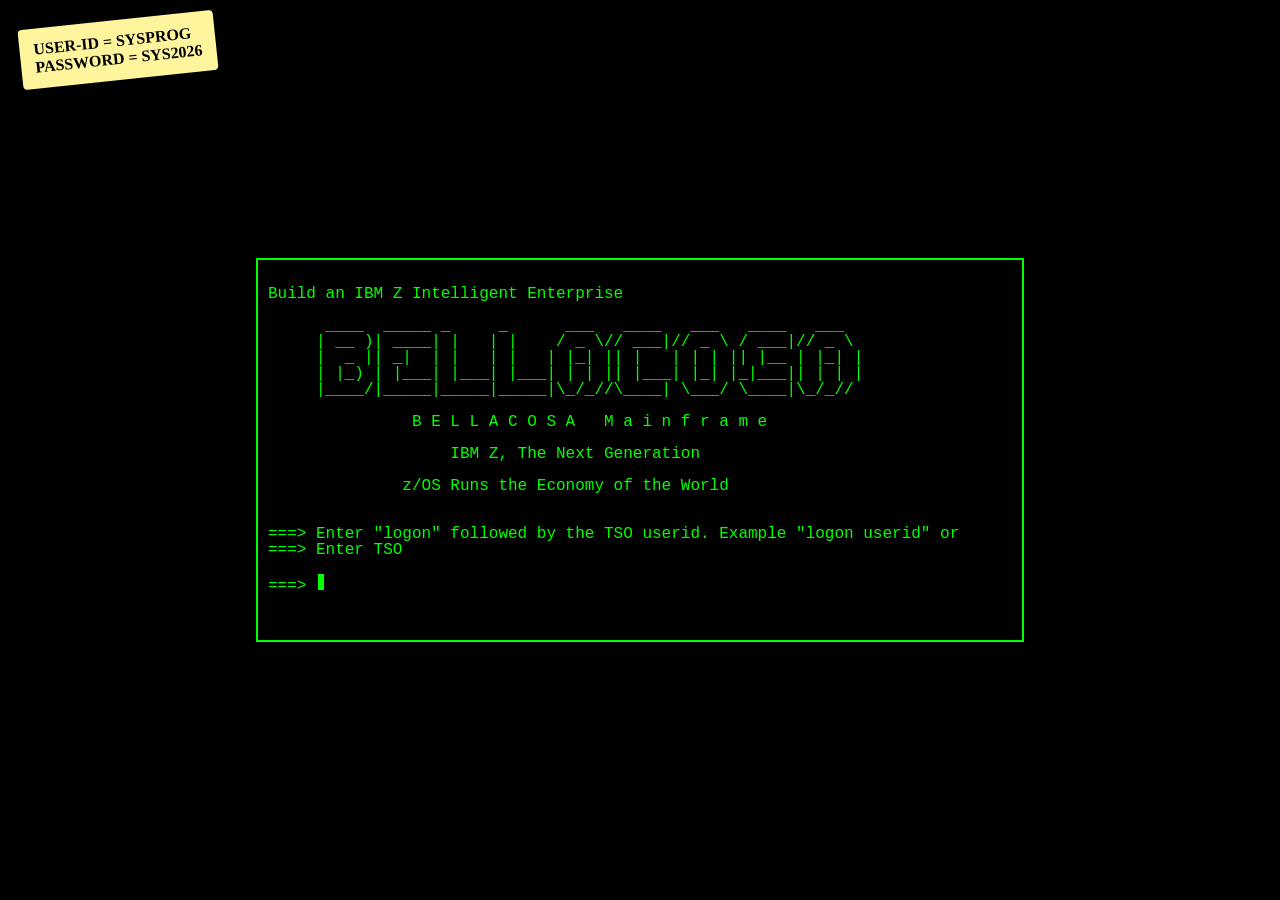
==== commit 4b61c02c: "tso" ====
--- a/index.html
+++ b/index.html
@@ -1,218 +1,181 @@
 <!DOCTYPE html>
 <html lang="pt-BR">
 <head>
-<meta charset="UTF-8">
-<meta name="viewport" content="width=device-width, initial-scale=1.0">
-
-<title>TSO/E LOGON — RACF Panel</title>
-
-<meta name="description" content="Simulador fiel do painel TSO/E LOGON com RACF em terminal IBM 3270.">
-<meta name="keywords" content="TSO, RACF, zOS, mainframe, 3270, IBM, logon">
-<meta name="robots" content="index, follow">
+<meta charset="UTF-8" />
+<title>Bellacosa Mainframe TSO</title>
 
 <style>
 body{
-    margin:0;
-    background:#0a0a0a;
-    display:flex;
-    align-items:center;
-    justify-content:center;
-    height:100vh;
-    font-family:"Courier New", monospace;
+  background:#000;
+  margin:0;
+  height:100vh;
+  display:flex;
+  align-items:center;
+  justify-content:center;
+  font-family:"Courier New", monospace;
+  position:relative;
 }
 
-/* TERMINAL */
-#screen{
-    background:#000;
-    color:#ffffff;
-    padding:18px;
-    box-shadow:0 0 35px #00ffff;
-    width:80ch;
-    height:24em;
-    line-height:1em;
-    white-space:pre;
-    position:relative;
+/* ===== POST-IT ===== */
+
+.postit{
+  position:absolute;
+  top:20px;
+  left:20px;
+  background:#FFF59D;
+  color:#000;
+  padding:12px 14px;
+  font-family:"Comic Sans MS", cursive;
+  font-weight:bold;
+  text-transform:uppercase;
+  box-shadow:3px 5px 10px rgba(0,0,0,0.6);
+  transform:rotate(-6deg);
+  border-radius:4px;
+  z-index:10;
 }
 
-/* CORES ESTILO 3270 */
-.cyan{ color:#00ffff; }
-.red{ color:#ff4040; }
+/* ===== TELA 3270 ===== */
 
-/* CURSOR */
-.cursor{
-    background:#00ffff;
-    color:#000;
-    animation:blink 1s steps(1) infinite;
-}
-@keyframes blink{
-    50%{background:transparent;color:#00ffff;}
+#screen{
+  width:80ch;
+  height:24em;
+  color:#00FF00;
+  background:#000;
+  padding:10px;
+  box-sizing:border-box;
+  white-space:pre;
+  line-height:1em;
+  border:2px solid #00FF00;
 }
 
-/* POST-IT */
-#note{
-    position:absolute;
-    top:12px;
-    left:12px;
-    background:#efe08a;
-    color:#333;
-    padding:10px;
-    font-family:Arial;
-    font-size:13px;
-    transform:rotate(-5deg);
-    box-shadow:4px 4px 8px rgba(0,0,0,.7);
+/* ===== CURSOR ===== */
+
+.cursor{
+  display:inline-block;
+  width:0.65ch;
+  height:1em;
+  background:#00FF00;
+  margin-left:2px;
+  animation:blink 1s steps(1) infinite;
 }
 
-#note:before{
-    content:"";
-    position:absolute;
-    top:-8px;
-    left:35%;
-    width:40px;
-    height:12px;
-    background:rgba(255,255,255,.6);
+@keyframes blink{
+  50%{ background:transparent; }
 }
 
-/* TIMER */
-#timer{
-    position:absolute;
-    bottom:8px;
-    right:12px;
-    font-size:12px;
-    color:#00ffff;
-    opacity:.7;
-}
+.error{ color:#FF4040; }
 </style>
 </head>
 
 <body>
 
-<div id="note">
-USER: SYSPROG<br>
-PASS: SYS2026
+<div class="postit">
+USER-ID = SYSPROG<br>
+PASSWORD = SYS2026
 </div>
 
 <div id="screen"></div>
 
 <script>
-const COLS=80;
+const screen = document.getElementById("screen");
 
-let user="";
-let pass="";
-let field="user";
-let message="";
+/* ===== SOM VINTAGE ===== */
 
-const screen=document.getElementById("screen");
+const ctx = new (window.AudioContext || window.webkitAudioContext)();
 
-/* CONTADOR */
-let start=Date.now();
-setInterval(()=>{
-  const s=Math.floor((Date.now()-start)/1000);
-  document.getElementById("timer").textContent="Sessão: "+s+"s";
-},1000);
+function beep(freq=900, dur=0.03){
+  const o = ctx.createOscillator();
+  const g = ctx.createGain();
+  o.frequency.value = freq;
+  o.type = "square";
+  o.connect(g);
+  g.connect(ctx.destination);
+  g.gain.setValueAtTime(0.05, ctx.currentTime);
+  o.start();
+  o.stop(ctx.currentTime + dur);
+}
 
-/* DESENHAR */
-function draw(){
+/* ===== TELA ===== */
 
-let lines=[
+const ascii = `
+Build an IBM Z Intelligent Enterprise
 
-"------------------------------- TSO/E LOGON -------------------------------",
-"",
-" Enter LOGON parameters below:           RACF LOGON parameters:",
-"",
-" <span class='cyan'> Userid   ===></span> " + user.padEnd(8) +
-"                 <span class='cyan'>New Password ===></span>",
-"",
-" <span class='cyan'> Password ===></span> " + "*".repeat(pass.length).padEnd(8) +
-"                 <span class='cyan'>Group Ident ===></span>",
-"",
-" <span class='cyan'> Procedure ===></span> <span class='red'>DBPROC</span>",
-"",
-" <span class='cyan'> Acct Nmbr ===></span> FB",
-"",
-" <span class='cyan'> Size      ===></span> <span class='red'>32768</span>",
-"",
-" <span class='cyan'> Perform   ===></span>",
-"",
-" <span class='cyan'> Command   ===></span>",
-"",
-" Enter an 'S' before each option desired below:",
-"     -Nomail      -Nonotice      -Reconnect      -OIDcard",
-"",
-" PF1/PF13 ==> Help     PF3/PF15 ==> Logoff     PA1 ==> Attention",
-" PA2 ==> Reshow",
-"",
-" " + message,
-"",
-"",
-"",
-""
-];
+      ____  _____ _     _      ___   ____   ___   ____   ___  
+     | __ )| ____| |   | |    / _ \\// ___|// _ \\ / ___|// _ \\ 
+     |  _ \|| _|  | |   | |   | |_| || |   | | | || |__ | |_| |
+     | |_) | |___| |___| |___| | | || |___| |_| |_|___|| | | | 
+     |____/|_____|_____|_____|\\_/\_//\\____| \\___/ \\____|\\_/\_// 
+ 
+               B E L L A C O S A   M a i n f r a m e
 
-let out=lines.map(l=>l.padEnd(COLS)).join("\n");
+                   IBM Z, The Next Generation
+ 
+              z/OS Runs the Economy of the World
 
-/* CURSOR */
-if(field==="user"){
-  out=out.replace(
-    user.padEnd(8),
-    user + "<span class='cursor'> </span>"
-  );
-}else{
-  out=out.replace(
-    "*".repeat(pass.length).padEnd(8),
-    "*".repeat(pass.length) + "<span class='cursor'> </span>"
+
+===> Enter "logon" followed by the TSO userid. Example "logon userid" or
+===> Enter TSO
+`;
+
+let buffer = "";
+
+/* ===== DESENHO ===== */
+
+function draw(message=""){
+  buffer = "";
+
+  screen.innerHTML =
+ascii +
+(message ? message + "\n" : "") +
+"\n===> <span id='cmd'></span><span class='cursor'></span>";
+
+  document.addEventListener("keydown", keyHandler);
+}
+
+/* ===== TECLADO ===== */
+
+function keyHandler(e){
+
+  if(e.key.length === 1){
+    buffer += e.key;
+    beep(950);
+  }
+
+  if(e.key === "Backspace"){
+    buffer = buffer.slice(0,-1);
+    beep(600);
+    e.preventDefault();
+  }
+
+  if(e.key === "Enter"){
+    beep(350,0.08);
+    process(buffer.trim());
+    return;
+  }
+
+  document.getElementById("cmd").textContent = buffer;
+}
+
+/* ===== PROCESSAMENTO ===== */
+
+function process(cmd){
+
+  const c = cmd.toLowerCase();
+
+  document.removeEventListener("keydown", keyHandler);
+
+  if(c === "logon" || c === "logon sysprog"){
+    window.location.href = "logon.html";
+    return;
+  }
+
+  draw(
+    "IKJ56700A INVALID COMMAND NAME\n" +
+    "IKJ56701I PLEASE ENTER LOGON"
   );
 }
 
-screen.innerHTML = out + "<div id='timer'></div>";
-}
-
 draw();
-
-/* TECLADO */
-document.addEventListener("keydown", e=>{
-
-if(e.key==="Backspace"){
-  if(field==="user") user=user.slice(0,-1);
-  else pass=pass.slice(0,-1);
-}
-
-else if(e.key==="Tab"){
-  e.preventDefault();
-  field = field==="user" ? "pass" : "user";
-}
-
-else if(e.key==="Enter"){
-
-  if(field==="user"){
-    field="pass";
-  }else{
-
-    if(user==="SYSPROG" && pass==="SYS2026"){
-      message=" IKJ56700I LOGON IN PROGRESS";
-      draw();
-
-      setTimeout(()=>{
-        window.location.href="simulador.html";
-      },1200);
-
-      return;
-    }else{
-      message=" IKJ56701I INVALID USERID OR PASSWORD";
-      user="";
-      pass="";
-      field="user";
-    }
-  }
-}
-
-else if(e.key.length===1){
-  if(field==="user") user+=e.key.toUpperCase();
-  else pass+=e.key.toUpperCase();
-}
-
-draw();
-
-});
 </script>
 
 </body>
